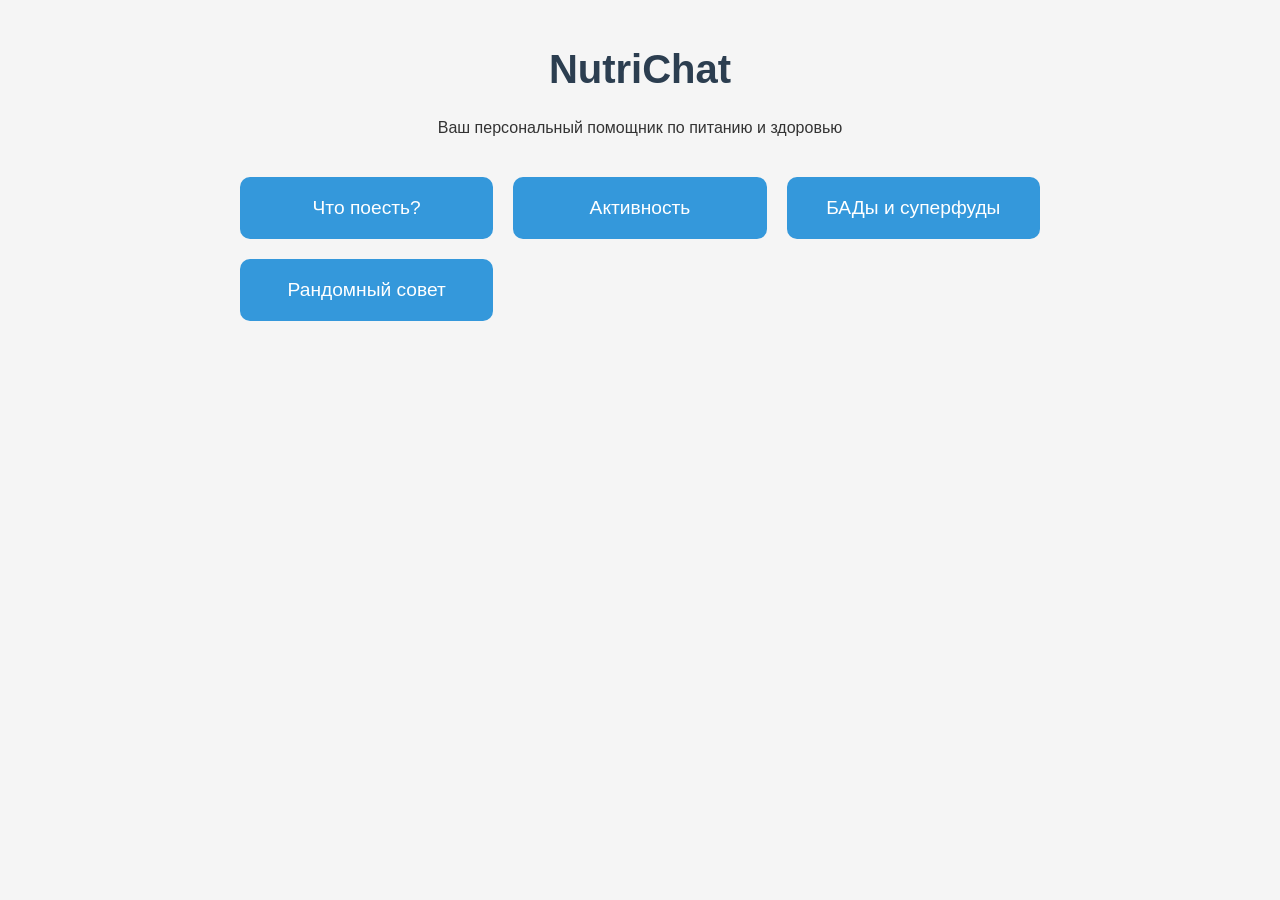
==== templates/index.html @ 1d524f11 "Add NutriChat application with 4 advice buttons and modern UI" ====
<!DOCTYPE html>
<html lang="ru">
<head>
    <meta charset="UTF-8">
    <meta name="viewport" content="width=device-width, initial-scale=1.0">
    <title>NutriChat - Ваш помощник по питанию</title>
    <style>
        body {
            font-family: 'Segoe UI', Tahoma, Geneva, Verdana, sans-serif;
            margin: 0;
            padding: 0;
            background-color: #f5f5f5;
            color: #333;
        }
        .container {
            max-width: 800px;
            margin: 0 auto;
            padding: 20px;
        }
        .header {
            text-align: center;
            margin-bottom: 40px;
        }
        .header h1 {
            color: #2c3e50;
            font-size: 2.5em;
        }
        .button-grid {
            display: grid;
            grid-template-columns: repeat(auto-fit, minmax(250px, 1fr));
            gap: 20px;
            margin-top: 30px;
        }
        .button {
            background-color: #3498db;
            color: white;
            border: none;
            padding: 20px;
            border-radius: 10px;
            font-size: 1.2em;
            cursor: pointer;
            transition: all 0.3s ease;
            text-align: center;
            text-decoration: none;
            display: block;
        }
        .button:hover {
            background-color: #2980b9;
            transform: translateY(-2px);
            box-shadow: 0 5px 15px rgba(0,0,0,0.1);
        }
        .response {
            margin-top: 30px;
            padding: 20px;
            background-color: white;
            border-radius: 10px;
            box-shadow: 0 2px 10px rgba(0,0,0,0.1);
            display: none;
        }
        .loading {
            text-align: center;
            display: none;
        }
    </style>
</head>
<body>
    <div class="container">
        <div class="header">
            <h1>NutriChat</h1>
            <p>Ваш персональный помощник по питанию и здоровью</p>
        </div>
        
        <div class="button-grid">
            <button class="button" onclick="getAdvice('food')">Что поесть?</button>
            <button class="button" onclick="getAdvice('activity')">Активность</button>
            <button class="button" onclick="getAdvice('supplements')">БАДы и суперфуды</button>
            <button class="button" onclick="getAdvice('random')">Рандомный совет</button>
        </div>

        <div class="loading" id="loading">
            Загрузка...
        </div>

        <div class="response" id="response">
            <h2 id="response-title"></h2>
            <p id="response-text"></p>
        </div>
    </div>

    <script>
        async function getAdvice(type) {
            const responseDiv = document.getElementById('response');
            const loadingDiv = document.getElementById('loading');
            const responseTitle = document.getElementById('response-title');
            const responseText = document.getElementById('response-text');

            responseDiv.style.display = 'none';
            loadingDiv.style.display = 'block';

            try {
                const response = await fetch(`/advice/${type}`);
                const data = await response.json();
                
                responseTitle.textContent = data.title;
                responseText.textContent = data.advice;
                
                loadingDiv.style.display = 'none';
                responseDiv.style.display = 'block';
            } catch (error) {
                console.error('Error:', error);
                loadingDiv.style.display = 'none';
                responseTitle.textContent = 'Ошибка';
                responseText.textContent = 'Произошла ошибка при получении совета. Пожалуйста, попробуйте позже.';
                responseDiv.style.display = 'block';
            }
        }
    </script>
</body>
</html>
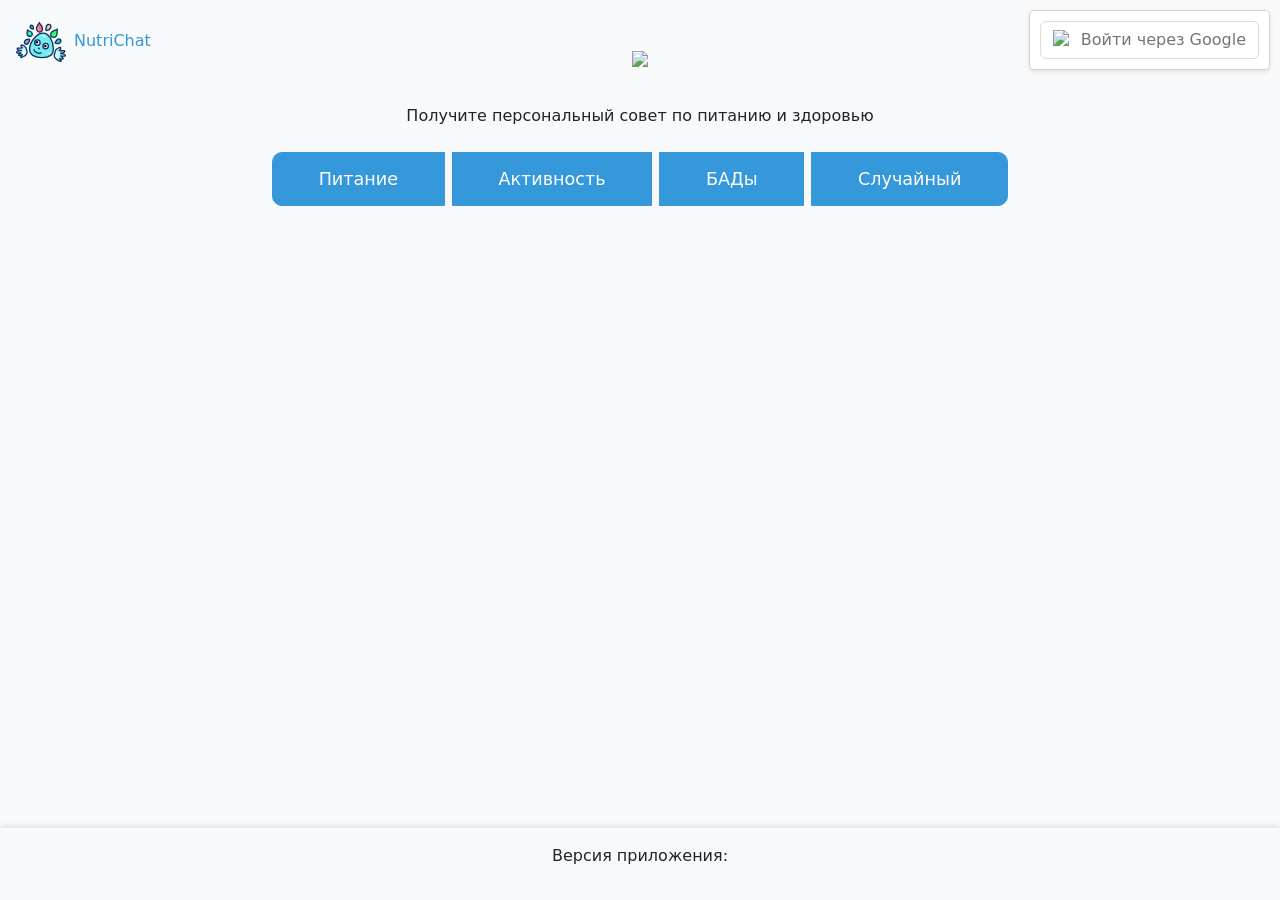
==== commit 4f552cee: "Update main.py add Auth, Logo, button for you" ====
--- a/templates/index.html
+++ b/templates/index.html
@@ -3,117 +3,301 @@
 <head>
     <meta charset="UTF-8">
     <meta name="viewport" content="width=device-width, initial-scale=1.0">
-    <title>NutriChat - Ваш помощник по питанию</title>
-    <style>
-        body {
-            font-family: 'Segoe UI', Tahoma, Geneva, Verdana, sans-serif;
-            margin: 0;
-            padding: 0;
-            background-color: #f5f5f5;
-            color: #333;
-        }
-        .container {
-            max-width: 800px;
-            margin: 0 auto;
-            padding: 20px;
-        }
-        .header {
-            text-align: center;
-            margin-bottom: 40px;
-        }
-        .header h1 {
-            color: #2c3e50;
-            font-size: 2.5em;
-        }
-        .button-grid {
-            display: grid;
-            grid-template-columns: repeat(auto-fit, minmax(250px, 1fr));
-            gap: 20px;
-            margin-top: 30px;
-        }
-        .button {
-            background-color: #3498db;
-            color: white;
-            border: none;
-            padding: 20px;
-            border-radius: 10px;
-            font-size: 1.2em;
-            cursor: pointer;
-            transition: all 0.3s ease;
-            text-align: center;
-            text-decoration: none;
-            display: block;
-        }
-        .button:hover {
-            background-color: #2980b9;
-            transform: translateY(-2px);
-            box-shadow: 0 5px 15px rgba(0,0,0,0.1);
-        }
-        .response {
-            margin-top: 30px;
-            padding: 20px;
-            background-color: white;
-            border-radius: 10px;
-            box-shadow: 0 2px 10px rgba(0,0,0,0.1);
-            display: none;
-        }
-        .loading {
-            text-align: center;
-            display: none;
-        }
-    </style>
+    <title>NutriChat - Советы по питанию и здоровью</title>
+    <link href="https://cdn.jsdelivr.net/npm/bootstrap@5.3.0/dist/css/bootstrap.min.css" rel="stylesheet">
+    <link rel="stylesheet" href="/static/main.css?v=1.0">
+    <link rel="icon" href="/static/favicon.ico" type="image/x-icon">
 </head>
 <body>
     <div class="container">
-        <div class="header">
-            <h1>NutriChat</h1>
-            <p>Ваш персональный помощник по питанию и здоровью</p>
-        </div>
-        
-        <div class="button-grid">
-            <button class="button" onclick="getAdvice('food')">Что поесть?</button>
-            <button class="button" onclick="getAdvice('activity')">Активность</button>
-            <button class="button" onclick="getAdvice('supplements')">БАДы и суперфуды</button>
-            <button class="button" onclick="getAdvice('random')">Рандомный совет</button>
-        </div>
-
-        <div class="loading" id="loading">
-            Загрузка...
-        </div>
-
-        <div class="response" id="response">
-            <h2 id="response-title"></h2>
-            <p id="response-text"></p>
+        <div class="row justify-content-center">
+            <div class="col-md-8">
+                <!-- Home Link -->
+                <a href="/" class="home-link">
+                    <img src="/static/logo_face.svg" alt="NutriChat Logo" class="logo" width="50" height="50">
+                    <span class="home-text">NutriChat</span>
+                </a>
+
+                <!-- Auth Buttons -->
+                <div id="authButtons" class="auth-buttons">
+                    <button class="btn btn-google" onclick="loginWithGoogle()">
+                        <img src="https://www.google.com/favicon.ico" alt="Google" width="20" height="20">
+                        Войти через Google
+                    </button>
+                </div>
+
+                <!-- User Info (hidden by default) -->
+                <div id="userInfo" class="dropdown" style="display: none;">
+                    <button class="btn btn-secondary1 dropdown-toggle" type="button" id="userDropdown" data-bs-toggle="dropdown" aria-expanded="false">
+                        <img id="userAvatar" class="user-avatar" src="" alt="User Avatar" width="30" height="30">
+                        <span id="userName" class="user-name"></span>
+                    </button>
+                    <ul class="dropdown-menu" aria-labelledby="userDropdown">
+                        <li><button class="dropdown-item" onclick="logout()">Выйти</button></li>
+                    </ul>
+                </div>
+
+                <h1 class="text-center mb-4"><img src="static/logo_text.svg" width="250px"></h1>
+                <p class="text-center mb-4">Получите персональный совет по питанию и здоровью</p>
+                
+                <div class="btn-group d-flex justify-content-center mb-4">
+                    <button class="btn btn-custom me-2" onclick="getAdvice('food')">Питание</button>
+                    <button class="btn btn-custom me-2" onclick="getAdvice('activity')">Активность</button>
+                    <button class="btn btn-custom me-2" onclick="getAdvice('supplements')">БАДы</button>
+                    <button class="btn btn-custom" onclick="getAdvice('random')">Случайный</button>
+                </div>
+
+                <!-- Random Question Field -->
+                <div id="randomQuestionField" class="text-center mb-4" style="display: none;">
+                    <p id="randomQuestionText" class="text-muted"></p>
+                </div>
+
+                <!-- Update For You Button to show random question -->
+                <div id="forYouButton" class="text-center mb-4" style="display: none;">
+                    <button class="btn btn-custom btn-personal" onclick="getPersonalAdvice(); showRandomQuestion();">
+                        Для вас
+                    </button>
+                </div>
+
+                <!-- Text Input and Ask Button -->
+                <div id="openAIQuery" class="mb-4" style="display: none;">
+                    <div class="input-group">
+                        <input type="text" id="queryInput" class="form-control" placeholder="Введите ваш вопрос...">
+                        <button class="btn btn-primary" onclick="askOpenAI()">Спросить</button>
+                    </div>
+                    <div id="queryHistory" class="mt-3">
+                        <h5>История вопросов</h5>
+                        <ul id="historyList" class="list-group"></ul>
+                    </div>
+                </div>
+
+                <div class="loading">
+                    <div class="spinner-border text-primary" role="status">
+                        <span class="visually-hidden">Loading...</span>
+                    </div>
+                </div>
+
+                <div class="advice-container" id="adviceContainer" style="display: none;">
+                    <h2 class="advice-title" id="adviceTitle"></h2>
+                    <p class="advice-text" id="adviceText"></p>
+                </div>
+            </div>
         </div>
     </div>
 
+    <footer class="text-center mt-4">
+        <p>Версия приложения: <span id="appVersion"></span></p>
+    </footer>
+
     <script>
-        async function getAdvice(type) {
-            const responseDiv = document.getElementById('response');
-            const loadingDiv = document.getElementById('loading');
-            const responseTitle = document.getElementById('response-title');
-            const responseText = document.getElementById('response-text');
-
-            responseDiv.style.display = 'none';
-            loadingDiv.style.display = 'block';
-
-            try {
-                const response = await fetch(`/advice/${type}`);
-                const data = await response.json();
-                
-                responseTitle.textContent = data.title;
-                responseText.textContent = data.advice;
-                
-                loadingDiv.style.display = 'none';
-                responseDiv.style.display = 'block';
-            } catch (error) {
+        // Extract access token from URL and store it in localStorage
+        document.addEventListener('DOMContentLoaded', () => {
+            const urlParams = new URLSearchParams(window.location.search);
+            const accessToken = urlParams.get('access_token');
+
+            if (accessToken) {
+                localStorage.setItem('token', accessToken);
+                // Clear URL parameters
+                window.history.replaceState({}, document.title, window.location.pathname);
+                // Fetch user info and update UI
+                checkAuth();
+            } else {
+                checkAuth();
+            }
+        });
+
+        // Check if user is logged in
+        function checkAuth() {
+            const token = localStorage.getItem('token');
+            if (token) {
+                fetch('/me', {
+                    headers: {
+                        'Authorization': `Bearer ${token}`
+                    }
+                })
+                .then(response => {
+                    if (!response.ok) {
+                        throw new Error('Not authenticated');
+                    }
+                    return response.json();
+                })
+                .then(data => {
+                    showUserInfo(data);
+                })
+                .catch(error => {
+                    console.error('Auth check failed:', error);
+                    localStorage.removeItem('token');
+                    showAuthButtons();
+                });
+            } else {
+                showAuthButtons();
+            }
+        }
+
+        // Show user info
+        function showUserInfo(userData) {
+            document.getElementById('authButtons').style.display = 'none';
+            const userInfo = document.getElementById('userInfo');
+            userInfo.style.display = 'block';
+            // Debugging: Log the avatar URL to ensure it's correct
+            console.log('Avatar URL:', userData.picture);
+            if (userData.picture) {
+                document.getElementById('userAvatar').src = userData.picture;
+            } else {
+                console.error('User avatar URL is missing or invalid');
+            }
+            document.getElementById('userName').textContent = userData.name;
+            document.getElementById('forYouButton').style.display = 'block';
+
+            // Display session parameters
+            console.log('Session Parameters:', userData);
+        }
+
+        // Show auth buttons
+        function showAuthButtons() {
+            document.getElementById('authButtons').style.display = 'block';
+            document.getElementById('userInfo').style.display = 'none';
+            document.getElementById('forYouButton').style.display = 'none';
+        }
+
+        // Login with Google
+        function loginWithGoogle() {
+            window.location.href = '/auth/google';
+        }
+
+        // Logout
+        function logout() {
+            localStorage.removeItem('token');
+            showAuthButtons();
+        }
+
+        // Get personal advice
+        function getPersonalAdvice() {
+            const token = localStorage.getItem('token');
+            if (!token) {
+                alert('Пожалуйста, войдите в систему для получения персональных советов');
+                return;
+            }
+
+            const adviceContainer = document.getElementById('adviceContainer');
+            const loading = document.querySelector('.loading');
+            const adviceTitle = document.getElementById('adviceTitle');
+            const adviceText = document.getElementById('adviceText');
+
+            loading.style.display = 'block';
+            adviceContainer.style.display = 'none';
+
+            fetch('/advice/personal', {
+                headers: {
+                    'Authorization': `Bearer ${token}`
+                }
+            })
+            .then(response => response.json())
+            .then(data => {
+                adviceTitle.textContent = data.title;
+                adviceText.textContent = data.advice;
+                loading.style.display = 'none';
+                adviceContainer.style.display = 'block';
+            })
+            .catch(error => {
                 console.error('Error:', error);
-                loadingDiv.style.display = 'none';
-                responseTitle.textContent = 'Ошибка';
-                responseText.textContent = 'Произошла ошибка при получении совета. Пожалуйста, попробуйте позже.';
-                responseDiv.style.display = 'block';
-            }
-        }
+                adviceTitle.textContent = 'Ошибка';
+                adviceText.textContent = 'Извините, произошла ошибка. Пожалуйста, попробуйте позже.';
+                loading.style.display = 'none';
+                adviceContainer.style.display = 'block';
+            });
+        }
+
+        // Get advice
+        function getAdvice(type) {
+            const adviceContainer = document.getElementById('adviceContainer');
+            const loading = document.querySelector('.loading');
+            const adviceTitle = document.getElementById('adviceTitle');
+            const adviceText = document.getElementById('adviceText');
+
+            loading.style.display = 'block';
+            adviceContainer.style.display = 'none';
+
+            const token = localStorage.getItem('token');
+            const headers = token ? {
+                'Authorization': `Bearer ${token}`
+            } : {};
+
+            fetch(`/public/advice/${type}`, {
+                headers: headers
+            })
+            .then(response => response.json())
+            .then(data => {
+                adviceTitle.textContent = data.title;
+                adviceText.textContent = data.advice;
+                loading.style.display = 'none';
+                adviceContainer.style.display = 'block';
+            })
+            .catch(error => {
+                console.error('Error:', error);
+                adviceTitle.textContent = 'Ошибка';
+                adviceText.textContent = 'Извините, произошла ошибка. Пожалуйста, попробуйте позже.';
+                loading.style.display = 'none';
+                adviceContainer.style.display = 'block';
+            });
+        }
+
+        // Ask OpenAI and update history
+        function askOpenAI() {
+            const queryInput = document.getElementById('queryInput');
+            const query = queryInput.value.trim();
+            if (!query) {
+                alert('Пожалуйста, введите вопрос.');
+                return;
+            }
+
+            const token = localStorage.getItem('token');
+            if (!token) {
+                alert('Пожалуйста, войдите в систему для использования этой функции.');
+                return;
+            }
+
+            fetch('/openai/query', {
+                method: 'POST',
+                headers: {
+                    'Content-Type': 'application/json',
+                    'Authorization': `Bearer ${token}`
+                },
+                body: JSON.stringify({ question: query })
+            })
+            .then(response => response.json())
+            .then(data => {
+                if (data.answer) {
+                    addToHistory(query, data.answer);
+                } else {
+                    alert('Ошибка получения ответа от OpenAI.');
+                }
+            })
+            .catch(error => {
+                console.error('Error:', error);
+                alert('Произошла ошибка. Пожалуйста, попробуйте позже.');
+            });
+        }
+
+        // Add question and answer to history
+        function addToHistory(question, answer) {
+            const historyList = document.getElementById('historyList');
+            const listItem = document.createElement('li');
+            listItem.className = 'list-group-item';
+            listItem.innerHTML = `<strong>Вопрос:</strong> ${question}<br><strong>Ответ:</strong> ${answer}`;
+            historyList.prepend(listItem);
+        }
+
+        // Fetch and display version information
+        fetch('/version')
+            .then(response => response.json())
+            .then(data => {
+                document.getElementById('appVersion').textContent = `${data.version} (сборка: ${data.buildDate})`;
+            })
+            .catch(error => {
+                console.error('Ошибка получения версии приложения:', error);
+            });
     </script>
+    <script src="https://cdn.jsdelivr.net/npm/bootstrap@5.3.0/dist/js/bootstrap.bundle.min.js"></script>
 </body>
-</html> +</html>
--- a/static/main.css
+++ b/static/main.css
@@ -0,0 +1,132 @@
+html, body {
+    height: 100%;
+    margin: 0;
+    display: flex;
+    flex-direction: column;
+}
+
+body {
+    background-color: #f8f9fa;
+    padding-top: 2rem;
+}
+
+.auth-buttons, #userInfo {
+    position: absolute;
+    top: 10px;
+    right: 10px;
+    background-color: white;
+    border: 1px solid lightgray;
+    padding: 10px;
+    border-radius: 5px;
+    box-shadow: 0 2px 4px rgba(0, 0, 0, 0.1);
+}
+
+.user-info {
+    position: absolute;
+    top: 1rem;
+    right: 1rem;
+    display: flex;
+    align-items: center;
+    gap: 1rem;
+}
+.user-avatar {
+    width: 40px;
+    height: 40px;
+    border-radius: 50%;
+    object-fit: cover;
+}
+.user-name {
+    font-weight: 500;
+    color: #2c3e50;
+}
+.advice-container {
+    background-color: white;
+    border-radius: 15px;
+    padding: 2rem;
+    box-shadow: 0 4px 6px rgba(0, 0, 0, 0.1);
+    margin-bottom: 2rem;
+}
+.advice-title {
+    color: #2c3e50;
+    margin-bottom: 1rem;
+}
+.advice-text {
+    color: #34495e;
+    font-size: 1.1rem;
+    line-height: 1.6;
+}
+.btn-custom {
+    background-color: #3498db;
+    border-color: #3498db;
+    color: white;
+    padding: 0.8rem 1.5rem;
+    font-size: 1.1rem;
+    border-radius: 10px;
+    transition: all 0.3s ease;
+}
+.btn-custom:hover {
+    background-color: #2980b9;
+    border-color: #2980b9;
+    transform: translateY(-2px);
+}
+.btn-personal {
+    background-color: #2ecc71;
+    border-color: #2ecc71;
+}
+.btn-personal:hover {
+    background-color: #27ae60;
+    border-color: #27ae60;
+}
+.btn-google {
+    background-color: #fff;
+    color: #757575;
+    border: 1px solid #ddd;
+    display: flex;
+    align-items: center;
+    justify-content: center;
+    gap: 0.5rem;
+}
+.btn-google:hover {
+    background-color: #f8f9fa;
+    color: #757575;
+    border-color: #ddd;
+}
+.btn-group {
+    margin-bottom: 2rem;
+}
+.loading {
+    display: none;
+    text-align: center;
+    margin: 2rem 0;
+}
+.spinner-border {
+    width: 3rem;
+    height: 3rem;
+}
+.home-link {
+    position: absolute;
+    top: 1rem;
+    left: 1rem;
+    text-decoration: none;
+    color: #3498db;
+    font-weight: 500;
+    display: flex;
+    align-items: center;
+    gap: 0.5rem;
+}
+.home-link:hover {
+    color: #2980b9;
+}
+
+main {
+    flex: 1;
+}
+
+footer {
+    position: fixed;
+    bottom: 0;
+    width: 100%;
+    background-color: #f8f9fa;
+    padding: 1rem 0;
+    box-shadow: 0 -2px 5px rgba(0, 0, 0, 0.1);
+}
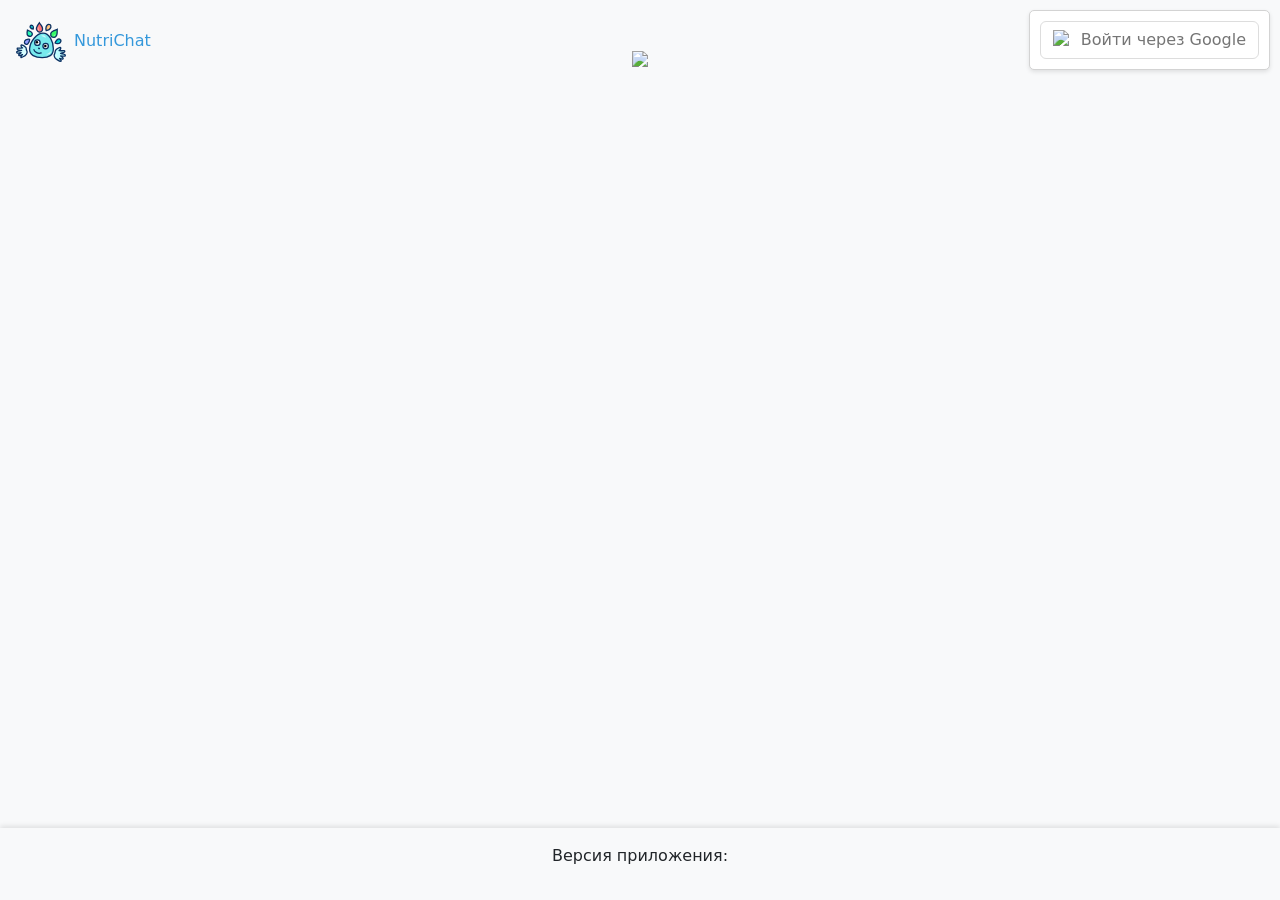
==== commit 45db7661: "feat: Add OpenAI, chat scroll, and debugging features" ====
--- a/templates/index.html
+++ b/templates/index.html
@@ -34,19 +34,11 @@
                     </button>
                     <ul class="dropdown-menu" aria-labelledby="userDropdown">
                         <li><button class="dropdown-item" onclick="logout()">Выйти</button></li>
+                        <li><button class="btn btn-secondary" onclick="toggleDebug()">Показать/Скрыть отладку</button></li>
                     </ul>
                 </div>
 
                 <h1 class="text-center mb-4"><img src="static/logo_text.svg" width="250px"></h1>
-                <p class="text-center mb-4">Получите персональный совет по питанию и здоровью</p>
-                
-                <div class="btn-group d-flex justify-content-center mb-4">
-                    <button class="btn btn-custom me-2" onclick="getAdvice('food')">Питание</button>
-                    <button class="btn btn-custom me-2" onclick="getAdvice('activity')">Активность</button>
-                    <button class="btn btn-custom me-2" onclick="getAdvice('supplements')">БАДы</button>
-                    <button class="btn btn-custom" onclick="getAdvice('random')">Случайный</button>
-                </div>
-
                 <!-- Random Question Field -->
                 <div id="randomQuestionField" class="text-center mb-4" style="display: none;">
                     <p id="randomQuestionText" class="text-muted"></p>
@@ -54,10 +46,162 @@
 
                 <!-- Update For You Button to show random question -->
                 <div id="forYouButton" class="text-center mb-4" style="display: none;">
-                    <button class="btn btn-custom btn-personal" onclick="getPersonalAdvice(); showRandomQuestion();">
+                    <!-- <button class="btn btn-custom btn-personal" onclick="startChatWithOpenAI();">
                         Для вас
                     </button>
-                </div>
+
+                    <script>
+                        function startChatWithOpenAI() {
+                            const token = localStorage.getItem('token');
+                            if (!token) {
+                                alert('Пожалуйста, войдите в систему для начала чата с OpenAI.');
+                                return;
+                            }
+
+                            // Show the chat container
+                            const chatContainer = document.getElementById('chatContainer');
+                            chatContainer.style.display = 'block';
+                        }
+                    </script> -->
+
+                    <!-- Chat Container -->
+                    <div id="chatContainer" class="chat-container" >
+                        <div id="chatMessages" class="chat-messages">
+                            <!-- Messages will appear here -->
+                        </div>
+                        <div class="input-group mt-3">
+                            <input type="text" id="chatInput" class="form-control" value="Выведи в таблице 3 продукта на завтрак с БЖУ" placeholder="Введите сообщение...">
+                            <button class="btn btn-primary" onclick="sendMessage()">Спросить</button>
+                        </div>
+                    </div>
+                    <div class="btn-group d-flex justify-content-center mb-4">
+                        <button class="btn btn-custom me-2" onclick="getAdvice('food')">Питание</button>
+                        <button class="btn btn-custom me-2" onclick="getAdvice('activity')">Активность</button>
+                        <button class="btn btn-custom me-2" onclick="getAdvice('supplements')">БАДы</button>
+                        <button class="btn btn-custom" onclick="getAdvice('random')">Случайный</button>
+                    </div>
+                </div>
+
+
+                <div id="debugContainer" class="debug-container" style="display: none; margin-top: 20px;">
+                    <h5>Отладочная информация</h5>
+                    <pre id="debugOutput" style="background-color: #f8f9fa; border: 1px solid #ccc; padding: 10px; max-height: 200px; overflow-y: auto;"></pre>
+                </div>
+
+
+                <script src="https://cdn.jsdelivr.net/npm/marked/marked.min.js"></script>
+                <script>
+                    function toggleDebug() {
+                        const debugContainer = document.getElementById('debugContainer');
+                        debugContainer.style.display = debugContainer.style.display === 'none' ? 'block' : 'none';
+                    }
+
+                    function logDebugInfo(prompt) {
+                        const debugOutput = document.getElementById('debugOutput');
+                        const timestamp = new Date().toLocaleTimeString();
+                        debugOutput.textContent += `[${timestamp}] Prompt: ${prompt}\n`;
+                        debugOutput.scrollTop = debugOutput.scrollHeight;
+                    }
+
+                    function sendMessage() {
+                        const chatInput = document.getElementById('chatInput');
+                        const sendButton = document.querySelector('.btn-primary');
+                        const message = chatInput.value.trim();
+                        if (!message) {
+                            alert('Пожалуйста, введите сообщение.');
+                            return;
+                        }
+
+                        // Деактивируем кнопку и добавляем спиннер
+                        sendButton.disabled = true;
+                        sendButton.innerHTML = '<span class="spinner-border spinner-border-sm" role="status" aria-hidden="true"></span> Отправка...';
+
+                        const chatMessages = document.getElementById('chatMessages');
+                        const messageElement = document.createElement('div');
+                        messageElement.className = 'message user-message';
+                        messageElement.textContent = message;
+                        chatMessages.appendChild(messageElement);
+
+                        chatInput.value = '';
+
+                        // Fetch response from OpenAI via backend
+                        const token = localStorage.getItem('token');
+                        fetch('/api/openai/query', {
+                            method: 'POST',
+                            headers: {
+                                'Content-Type': 'application/json',
+                                'Authorization': `Bearer ${token}`
+                            },
+                            body: JSON.stringify({ question: message })
+                        })
+                        .then(response => response.json())
+                        .then(data => {
+                            const responseElement = document.createElement('div');
+                            responseElement.className = 'message bot-message';
+
+                            // Render response as Markdown using marked.js
+                            const markdownContent = data.answer || 'Ошибка получения ответа от OpenAI.';
+                            responseElement.innerHTML = marked.parse(markdownContent);
+
+                            chatMessages.appendChild(responseElement);
+                            chatMessages.scrollTop = chatMessages.scrollHeight;
+                        })
+                        .catch(error => {
+                            console.error('Error:', error);
+                            const errorElement = document.createElement('div');
+                            errorElement.className = 'message bot-message';
+                            errorElement.textContent = 'Произошла ошибка. Пожалуйста, попробуйте позже.';
+                            chatMessages.appendChild(errorElement);
+                            chatMessages.scrollTop = chatMessages.scrollHeight;
+                        })
+                        .finally(() => {
+                            // Активируем кнопку и возвращаем исходный текст
+                            sendButton.disabled = false;
+                            sendButton.innerHTML = 'Спросить';
+                        });
+                    }
+
+                    function loadChatHistory() {
+                        const token = localStorage.getItem('token');
+                        if (!token) {
+                            console.error('No token found. Cannot load chat history.');
+                            return;
+                        }
+
+                        fetch('/chat/history', {
+                            headers: {
+                                'Authorization': `Bearer ${token}`
+                            }
+                        })
+                        .then(response => {
+                            if (!response.ok) {
+                                throw new Error('Failed to fetch chat history');
+                            }
+                            return response.json();
+                        })
+                        .then(history => {
+                            const chatMessages = document.getElementById('chatMessages');
+                            chatMessages.innerHTML = ''; // Clear existing messages
+
+                            history.forEach(record => {
+                                const messageElement = document.createElement('div');
+                                messageElement.className = 'message user-message';
+                                messageElement.innerHTML = `<span style="color: gray;">${record.timestamp}</span> <em>${record.question}</em>`;
+                                chatMessages.appendChild(messageElement);
+
+                                const responseElement = document.createElement('div');
+                                responseElement.className = 'message bot-message';
+                                responseElement.innerHTML = marked.parse(record.answer);
+                                chatMessages.appendChild(responseElement);
+                            });
+
+                            chatMessages.scrollTop = chatMessages.scrollHeight;
+                        })
+                        .catch(error => {
+                            console.error('Error loading chat history:', error);
+                        });
+                    }
+                </script>
 
                 <!-- Text Input and Ask Button -->
                 <div id="openAIQuery" class="mb-4" style="display: none;">
@@ -139,18 +283,14 @@
             document.getElementById('authButtons').style.display = 'none';
             const userInfo = document.getElementById('userInfo');
             userInfo.style.display = 'block';
-            // Debugging: Log the avatar URL to ensure it's correct
-            console.log('Avatar URL:', userData.picture);
             if (userData.picture) {
                 document.getElementById('userAvatar').src = userData.picture;
-            } else {
-                console.error('User avatar URL is missing or invalid');
             }
             document.getElementById('userName').textContent = userData.name;
             document.getElementById('forYouButton').style.display = 'block';
 
-            // Display session parameters
-            console.log('Session Parameters:', userData);
+            // Load chat history
+            loadChatHistory();
         }
 
         // Show auth buttons
@@ -214,6 +354,7 @@
             const loading = document.querySelector('.loading');
             const adviceTitle = document.getElementById('adviceTitle');
             const adviceText = document.getElementById('adviceText');
+            const chatInput = document.getElementById('chatInput');
 
             loading.style.display = 'block';
             adviceContainer.style.display = 'none';
@@ -232,6 +373,11 @@
                 adviceText.textContent = data.advice;
                 loading.style.display = 'none';
                 adviceContainer.style.display = 'block';
+
+                // Помещаем текст совета в поле chatInput
+                if (data.advice) {
+                    chatInput.value = data.advice;
+                }
             })
             .catch(error => {
                 console.error('Error:', error);
@@ -257,7 +403,7 @@
                 return;
             }
 
-            fetch('/openai/query', {
+            fetch('/api/openai/query', {
                 method: 'POST',
                 headers: {
                     'Content-Type': 'application/json',
--- a/static/main.css
+++ b/static/main.css
@@ -130,3 +130,65 @@
     padding: 1rem 0;
     box-shadow: 0 -2px 5px rgba(0, 0, 0, 0.1);
 }
+
+
+footer .btn-custom {
+    background-color: #3498db;
+    border-color: #3498db;
+    color: white;
+    padding: 0.8rem 1.5rem;
+    font-size: 1.1rem;
+    border-radius: 10px;
+    transition: all 0.3s ease;
+}
+footer .btn-custom:hover {
+    background-color: #2980b9;
+    border-color: #2980b9;
+    transform: translateY(-2px);
+}
+
+
+div#chatContainer,  .chat-container {
+    display: flex;
+    flex-direction: column; /* Устанавливает вертикальное расположение элементов */
+    height: 78vh; /* или 100% если родитель уже ограничен */
+    padding: 10px;
+    box-sizing: border-box;
+    margin-bottom: 0px;
+}
+
+/* Обновление стилей для динамического вертикального размера истории чата */
+.chat-messages {
+    flex: 1 1 auto; /* Позволяет блоку занимать доступное пространство */
+    overflow-y: auto; /* Добавляет прокрутку по вертикали, если контент превышает высоту */
+    border: 2px solid #ccc;
+    padding: 10px;
+    font-size: 12px;
+    text-align: left;
+    background-color: #f9f9f9;
+    margin-top: 10px;
+    margin-bottom: 10px; /* Добавляет отступ снизу для блока с input и button */
+    max-height: calc(100vh - 20px); /* Устанавливает максимальную высоту с учетом отступов */
+}
+
+.input-group {
+    margin-top: auto; /* Прижимает блок с input и button к низу контейнера */
+}
+
+
+.user-message {
+    background-color: #e0f7fa00; /* Цвет фона для сообщений пользователя */
+    padding: 10px;
+    border-radius: 10px;
+    margin-bottom: 5px;
+    max-width: 80%;
+    align-self: flex-end; /* Выравнивает сообщение пользователя вправо */
+}
+.bot-message {
+    background-color: #ffffff; /* Цвет фона для сообщений бота */
+    padding: 10px;
+    border-radius: 10px;
+    margin-bottom: 10px;
+    max-width: 100%;
+    align-self: flex-start; /* Выравнивает сообщение бота влево */
+}
